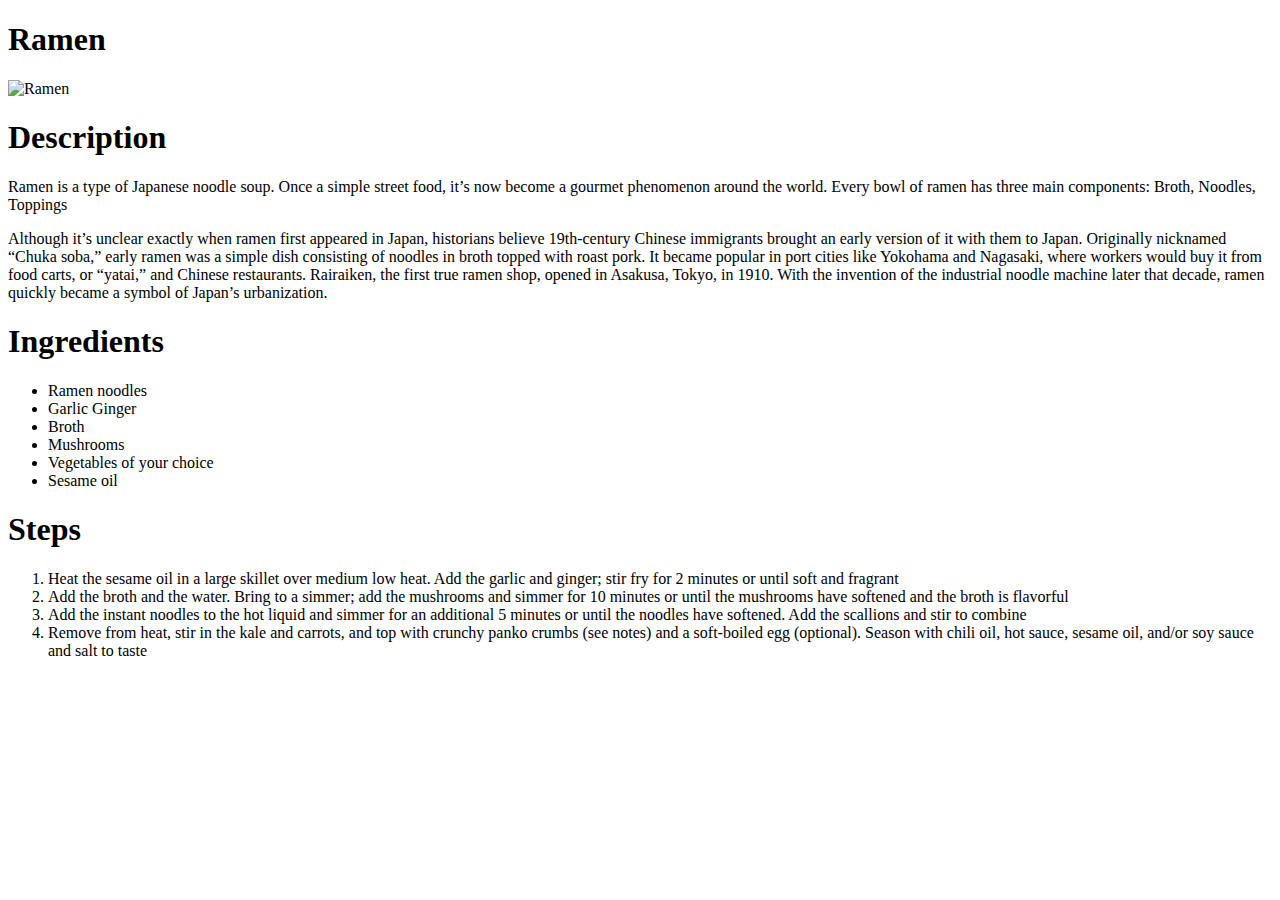
==== recipes/ramen.html @ 333f4494 "added 2 receipes" ====
<!DOCTYPE html>
<html lang="en">
<head>
    <meta charset="UTF-8">
    <meta name="viewport" content="width=device-width, initial-scale=1.0">
    <title>Document</title>
</head>
<body>
    <h1> Ramen</h1>
    <img src="https://hikarimiso.com/wp-content/uploads/2024/05/Trimmed_03_Miso-Ramen_02_M.jpg" alt="Ramen">

    <h1><b> Description</b></h1>

    <p> Ramen is a type of Japanese noodle soup. Once a simple street food, it’s now become a gourmet phenomenon around the world. Every bowl of ramen has three main
        components: Broth, Noodles, Toppings</p>

    <p> Although it’s unclear exactly when ramen first appeared in Japan, historians believe 19th-century Chinese immigrants brought an early version of it with them to Japan.
        Originally nicknamed “Chuka soba,” early ramen was a simple dish consisting of noodles in broth topped with roast pork. It became popular in port cities like Yokohama
        and Nagasaki, where workers would buy it from food carts, or “yatai,” and Chinese restaurants. Rairaiken, the first true ramen shop, opened in Asakusa, Tokyo, in 1910.
        With the invention of the industrial noodle machine later that decade, ramen quickly became a symbol of Japan’s urbanization.</p>

    <h1> <b> Ingredients</b></h1>
    <ul>
        <li>Ramen noodles</li>
        <li>Garlic Ginger</li>
        <li>Broth</li>
        <li>Mushrooms</li>
        <li>Vegetables of your choice</li>
        <li>Sesame oil</li>
    </ul>

    <h1><b> Steps</b></h1>
    <ol>
        <li>Heat the sesame oil in a large skillet over medium low heat. Add the garlic and ginger; stir fry for 2 minutes or until soft and fragrant</li>
        <li>Add the broth and the water. Bring to a simmer; add the mushrooms and simmer for 10 minutes or until the mushrooms have softened and the broth is flavorful</li>
        <li>Add the instant noodles to the hot liquid and simmer for an additional 5 minutes or until the noodles have softened. Add the scallions and stir to combine</li>
        <li>Remove from heat, stir in the kale and carrots, and top with crunchy panko crumbs (see notes) and a soft-boiled egg (optional). Season with chili oil, hot sauce, sesame oil, and/or soy sauce and salt to taste</li>
    </ol>

</body>
</html>
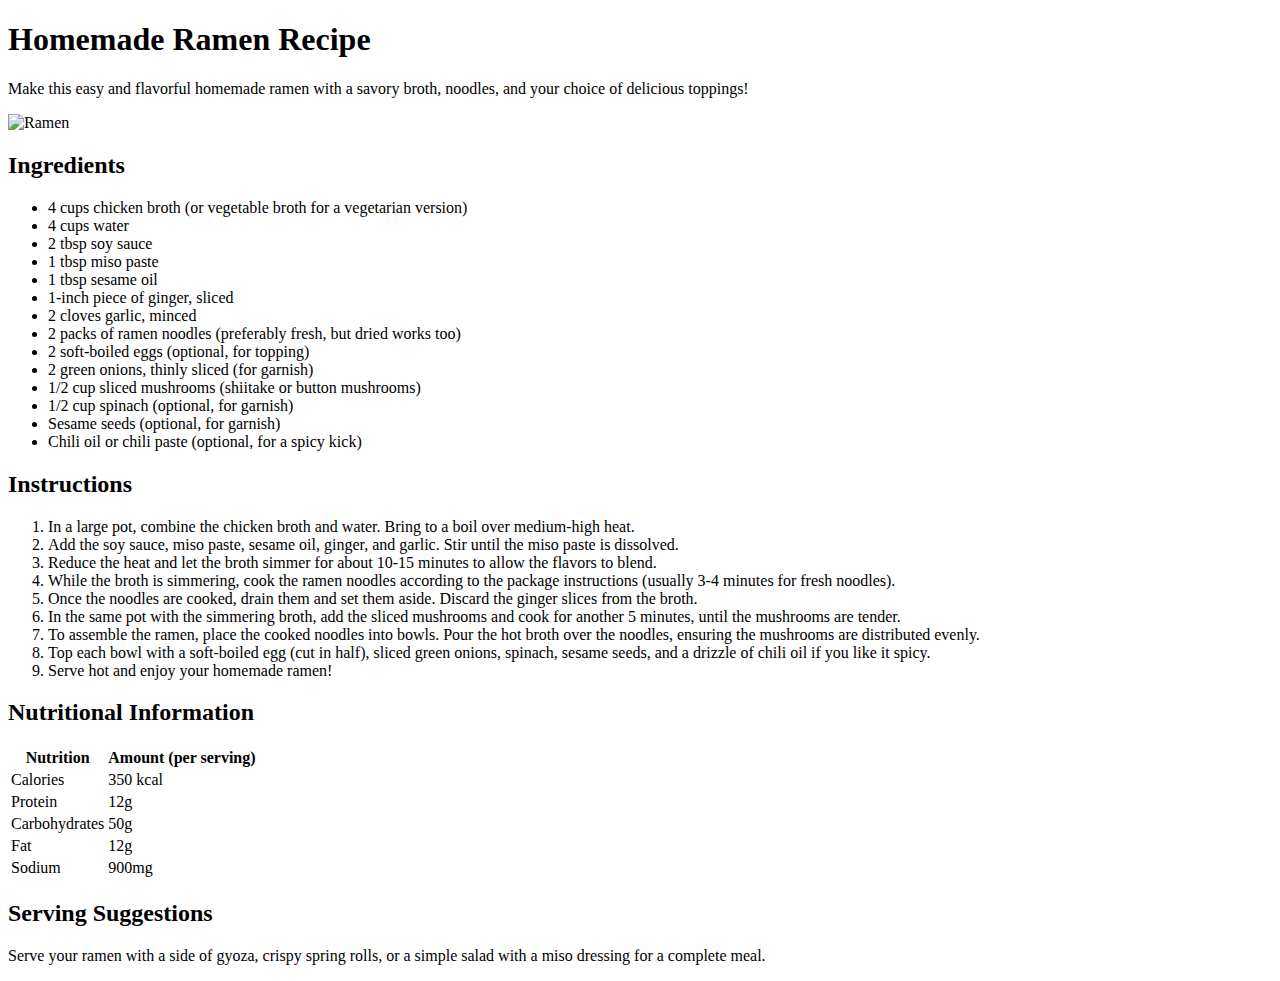
==== commit 3067b66a: "added more recipes" ====
--- a/recipes/ramen.html
+++ b/recipes/ramen.html
@@ -3,39 +3,90 @@
 <head>
     <meta charset="UTF-8">
     <meta name="viewport" content="width=device-width, initial-scale=1.0">
-    <title>Document</title>
+    <meta name="description" content="Homemade Ramen Recipe - A delicious and easy-to-make ramen with a savory broth, noodles, and classic toppings!">
+    <title>Homemade Ramen Recipe</title>
 </head>
 <body>
-    <h1> Ramen</h1>
-    <img src="https://hikarimiso.com/wp-content/uploads/2024/05/Trimmed_03_Miso-Ramen_02_M.jpg" alt="Ramen">
 
-    <h1><b> Description</b></h1>
+    <!-- Header Section -->
+    <header>
+        <h1>Homemade Ramen Recipe</h1>
+        <p>Make this easy and flavorful homemade ramen with a savory broth, noodles, and your choice of delicious toppings!</p>
+        <img src="https://hikarimiso.com/wp-content/uploads/2024/05/Trimmed_03_Miso-Ramen_02_M.jpg" alt="Ramen">
+    </header>
 
-    <p> Ramen is a type of Japanese noodle soup. Once a simple street food, it’s now become a gourmet phenomenon around the world. Every bowl of ramen has three main
-        components: Broth, Noodles, Toppings</p>
+    <!-- Ingredients Section -->
+    <section>
+        <h2>Ingredients</h2>
+        <ul>
+            <li>4 cups chicken broth (or vegetable broth for a vegetarian version)</li>
+            <li>4 cups water</li>
+            <li>2 tbsp soy sauce</li>
+            <li>1 tbsp miso paste</li>
+            <li>1 tbsp sesame oil</li>
+            <li>1-inch piece of ginger, sliced</li>
+            <li>2 cloves garlic, minced</li>
+            <li>2 packs of ramen noodles (preferably fresh, but dried works too)</li>
+            <li>2 soft-boiled eggs (optional, for topping)</li>
+            <li>2 green onions, thinly sliced (for garnish)</li>
+            <li>1/2 cup sliced mushrooms (shiitake or button mushrooms)</li>
+            <li>1/2 cup spinach (optional, for garnish)</li>
+            <li>Sesame seeds (optional, for garnish)</li>
+            <li>Chili oil or chili paste (optional, for a spicy kick)</li>
+        </ul>
+    </section>
 
-    <p> Although it’s unclear exactly when ramen first appeared in Japan, historians believe 19th-century Chinese immigrants brought an early version of it with them to Japan.
-        Originally nicknamed “Chuka soba,” early ramen was a simple dish consisting of noodles in broth topped with roast pork. It became popular in port cities like Yokohama
-        and Nagasaki, where workers would buy it from food carts, or “yatai,” and Chinese restaurants. Rairaiken, the first true ramen shop, opened in Asakusa, Tokyo, in 1910.
-        With the invention of the industrial noodle machine later that decade, ramen quickly became a symbol of Japan’s urbanization.</p>
+    <!-- Instructions Section -->
+    <section>
+        <h2>Instructions</h2>
+        <ol>
+            <li>In a large pot, combine the chicken broth and water. Bring to a boil over medium-high heat.</li>
+            <li>Add the soy sauce, miso paste, sesame oil, ginger, and garlic. Stir until the miso paste is dissolved.</li>
+            <li>Reduce the heat and let the broth simmer for about 10-15 minutes to allow the flavors to blend.</li>
+            <li>While the broth is simmering, cook the ramen noodles according to the package instructions (usually 3-4 minutes for fresh noodles).</li>
+            <li>Once the noodles are cooked, drain them and set them aside. Discard the ginger slices from the broth.</li>
+            <li>In the same pot with the simmering broth, add the sliced mushrooms and cook for another 5 minutes, until the mushrooms are tender.</li>
+            <li>To assemble the ramen, place the cooked noodles into bowls. Pour the hot broth over the noodles, ensuring the mushrooms are distributed evenly.</li>
+            <li>Top each bowl with a soft-boiled egg (cut in half), sliced green onions, spinach, sesame seeds, and a drizzle of chili oil if you like it spicy.</li>
+            <li>Serve hot and enjoy your homemade ramen!</li>
+        </ol>
+    </section>
 
-    <h1> <b> Ingredients</b></h1>
-    <ul>
-        <li>Ramen noodles</li>
-        <li>Garlic Ginger</li>
-        <li>Broth</li>
-        <li>Mushrooms</li>
-        <li>Vegetables of your choice</li>
-        <li>Sesame oil</li>
-    </ul>
+    <!-- Nutritional Information Section -->
+    <section>
+        <h2>Nutritional Information</h2>
+        <table>
+            <tr>
+                <th>Nutrition</th>
+                <th>Amount (per serving)</th>
+            </tr>
+            <tr>
+                <td>Calories</td>
+                <td>350 kcal</td>
+            </tr>
+            <tr>
+                <td>Protein</td>
+                <td>12g</td>
+            </tr>
+            <tr>
+                <td>Carbohydrates</td>
+                <td>50g</td>
+            </tr>
+            <tr>
+                <td>Fat</td>
+                <td>12g</td>
+            </tr>
+            <tr>
+                <td>Sodium</td>
+                <td>900mg</td>
+            </tr>
+        </table>
+    </section>
 
-    <h1><b> Steps</b></h1>
-    <ol>
-        <li>Heat the sesame oil in a large skillet over medium low heat. Add the garlic and ginger; stir fry for 2 minutes or until soft and fragrant</li>
-        <li>Add the broth and the water. Bring to a simmer; add the mushrooms and simmer for 10 minutes or until the mushrooms have softened and the broth is flavorful</li>
-        <li>Add the instant noodles to the hot liquid and simmer for an additional 5 minutes or until the noodles have softened. Add the scallions and stir to combine</li>
-        <li>Remove from heat, stir in the kale and carrots, and top with crunchy panko crumbs (see notes) and a soft-boiled egg (optional). Season with chili oil, hot sauce, sesame oil, and/or soy sauce and salt to taste</li>
-    </ol>
-
+    <!-- Serving Suggestions Section -->
+    <section>
+        <h2>Serving Suggestions</h2>
+        <p>Serve your ramen with a side of gyoza, crispy spring rolls, or a simple salad with a miso dressing for a complete meal.</p>
+    </section>
 </body>
-</html>+</html>
